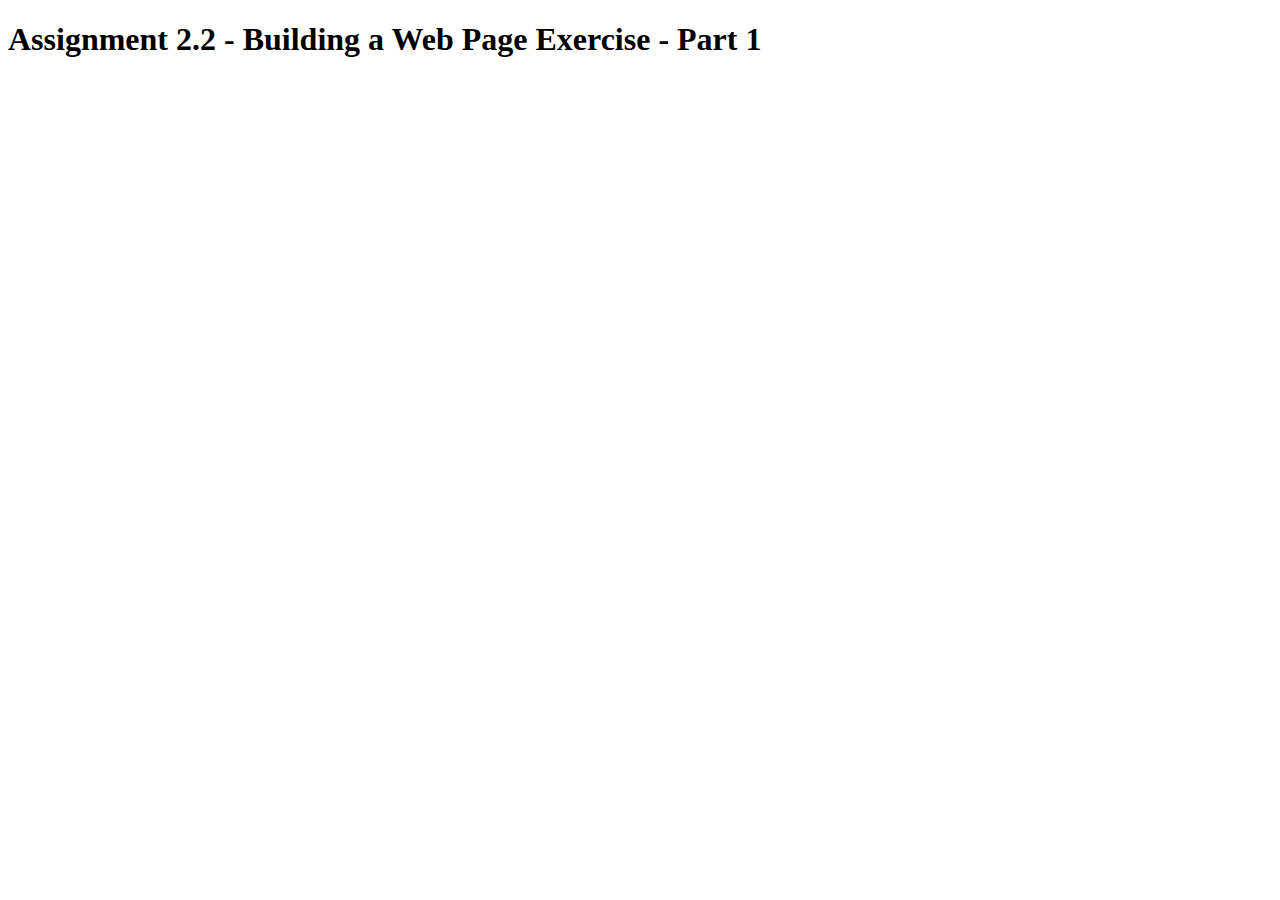
==== module-3/kellas_EX2.html @ e2a681e3 "Created files kellas_EX2.css and kellas_EX2.html for module 3 assignment." ====
<!DOCTYPE html>
    <head>

        <title>CSD 340 - Web Development With HTML and CSS</title>
    </head>
    <body>
        <h1>Assignment 2.2 - Building a Web Page Exercise - Part 1</h1>
    </body>
</html>

<link rel="preconnect" href="https://fonts.googleapis.com">
<link rel="preconnect" href="https://fonts.gstatic.com" crossorigin>
<link href="https://fonts.googleapis.com/css2?family=Oswald:wght@300;500;700&family=Quattrocento:wght@400;700&display=swap" rel="stylesheet">
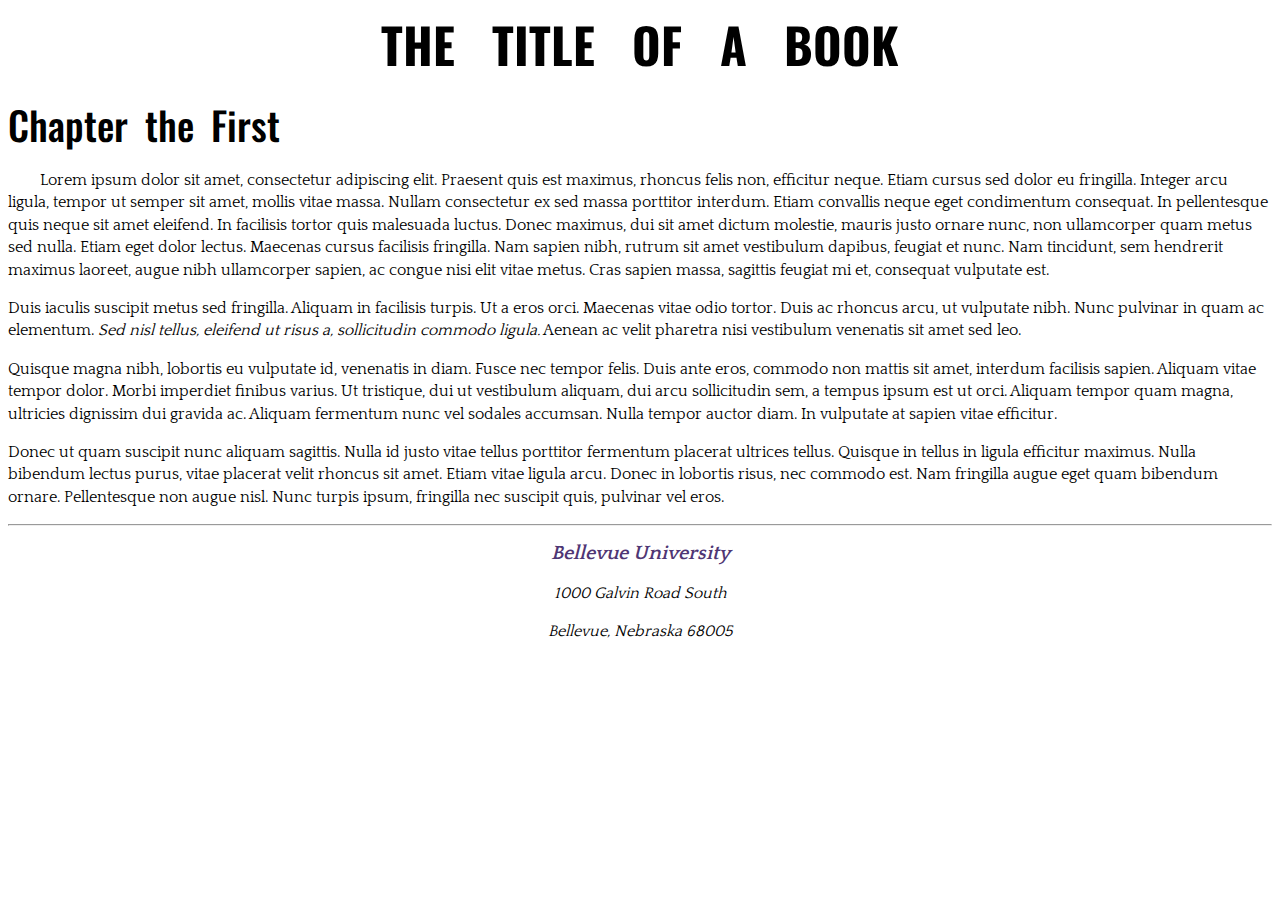
==== commit 3cb83573: "Completed both assignment files for module 3. Created zip file of module 3 for submittal." ====
--- a/module-3/kellas_EX2.html
+++ b/module-3/kellas_EX2.html
@@ -1,13 +1,66 @@
+<!-- Bryce Kellas
+     Module 3
+     1/14/2023
+-->
 <!DOCTYPE html>
     <head>
+        <title>CSD 340 Development with HTML and CSS</title>
+        <meta name="description" content="CSD 340 Module 3 Assignment." />
+        <meta name="keywords" content="CSD. 340. Assignment" />
+        <meta http-equiv="author" content="Bryce Kellas" />
+        <meta http-equiv="pragma" content="no-cache" />
 
-        <title>CSD 340 - Web Development With HTML and CSS</title>
+        <link rel="preconnect" href="https://fonts.googleapis.com">
+        <link rel="preconnect" href="https://fonts.gstatic.com" crossorigin>
+        <link rel="stylesheet" href="kellas_EX2.css" type="text/css" />
+        <link rel="stylesheet" href="https://fonts.googleapis.com/css2?family=Oswald:wght@300;500;700&family=Quattrocento:wght@400;700&display=swap" />
+    
     </head>
     <body>
-        <h1>Assignment 2.2 - Building a Web Page Exercise - Part 1</h1>
+        <div id="container">
+            <h1>The Title of a Book</h1>
+            <h2>Chapter the First</h2>
+
+            <p class="intro">
+                Lorem ipsum dolor sit amet, consectetur adipiscing elit. Praesent quis est maximus, rhoncus felis non, efficitur neque. 
+                Etiam cursus sed dolor eu fringilla. Integer arcu ligula, tempor ut semper sit amet, mollis vitae massa. Nullam consectetur 
+                ex sed massa porttitor interdum. Etiam convallis neque eget condimentum consequat. In pellentesque quis neque sit amet 
+                eleifend. In facilisis tortor quis malesuada luctus. Donec maximus, dui sit amet dictum molestie, mauris justo ornare nunc, 
+                non ullamcorper quam metus sed nulla. Etiam eget dolor lectus. Maecenas cursus facilisis fringilla. Nam sapien nibh, rutrum 
+                sit amet vestibulum dapibus, feugiat et nunc. Nam tincidunt, sem hendrerit maximus laoreet, augue nibh ullamcorper sapien, 
+                ac congue nisi elit vitae metus. Cras sapien massa, sagittis feugiat mi et, consequat vulputate est.
+            </p>
+            
+            <p>
+                Duis iaculis suscipit metus sed fringilla. Aliquam in facilisis turpis. Ut a eros orci. Maecenas vitae odio tortor. Duis ac 
+                rhoncus arcu, ut vulputate nibh. Nunc pulvinar in quam ac elementum. <span class="sentence">Sed nisl tellus, eleifend ut risus a, sollicitudin 
+                commodo ligula.</span> Aenean ac velit pharetra nisi vestibulum venenatis sit amet sed leo.
+            </p>
+
+            <p>
+                Quisque magna nibh, lobortis eu vulputate id, venenatis in diam. Fusce nec tempor felis. Duis ante eros, commodo non mattis 
+                sit amet, interdum facilisis sapien. Aliquam vitae tempor dolor. Morbi imperdiet finibus varius. Ut tristique, dui ut 
+                vestibulum aliquam, dui arcu sollicitudin sem, a tempus ipsum est ut orci. Aliquam tempor quam magna, ultricies dignissim 
+                dui gravida ac. Aliquam fermentum nunc vel sodales accumsan. Nulla tempor auctor diam. In vulputate at sapien vitae efficitur.
+            </p>
+
+            <p>
+                Donec ut quam suscipit nunc aliquam sagittis. Nulla id justo vitae tellus porttitor fermentum placerat ultrices tellus. 
+                Quisque in tellus in ligula efficitur maximus. Nulla bibendum lectus purus, vitae placerat velit rhoncus sit amet. Etiam vitae 
+                ligula arcu. Donec in lobortis risus, nec commodo est. Nam fringilla augue eget quam bibendum ornare. Pellentesque non augue 
+                nisl. Nunc turpis ipsum, fringilla nec suscipit quis, pulvinar vel eros.
+            </p>
+
+            <hr />
+            <address>
+                <p> <a href="https://www.bellevue.edu/" target="_blank">Bellevue University</a> </p>
+                <p> 1000 Galvin Road South </p>
+                <p> Bellevue, Nebraska 68005 </p>
+            </address>
+
+        </div>
     </body>
 </html>
 
-<link rel="preconnect" href="https://fonts.googleapis.com">
-<link rel="preconnect" href="https://fonts.gstatic.com" crossorigin>
-<link href="https://fonts.googleapis.com/css2?family=Oswald:wght@300;500;700&family=Quattrocento:wght@400;700&display=swap" rel="stylesheet">
+
+
--- a/module-3/kellas_EX2.css
+++ b/module-3/kellas_EX2.css
@@ -0,0 +1,66 @@
+/*  Bryce Kellas
+    Module 3
+    1/14/2023
+
+    Style sheet for kellas_EX2.html
+ */
+
+body {
+    font-size: 16px;
+}
+
+h1, h2 {
+    font-family: 'Oswald', Verdana, Arial, sans-serif;  
+}
+
+h1 {
+    font-weight: 700;
+    text-transform: uppercase;
+    font-size: 3.052em;
+    word-spacing: .5em;
+    margin: 0%;
+    text-align: center;
+}
+
+h2 {
+    font-weight: 500;
+    font-size: 2.441em;
+    word-spacing: .2em;
+    margin: 0%;
+    text-align: left;
+    padding-top: 15px;
+}
+
+p {
+    font-family: 'Quattrocento', Georgia, serif;
+    font-weight: 400;
+    line-height: 1.4em;
+}
+
+.intro {
+    text-indent: 2em; /* Assignment instructions say to set to .2em, the final screenshot looks like 2em */
+}
+
+.sentence {
+    font-style: italic;
+}
+
+address {
+    font-family: 'Quattrocento', Georgia, "Times New Roman", serif;
+    text-align: center;
+}
+
+a {
+    font-weight: bold;
+    font-size: 1.25em;
+    color: #4F3674;
+    text-decoration: none;
+}
+
+a:hover {
+    text-decoration: underline;
+    background-color: #D6A800;
+}
+a:visited {
+    color:indigo;
+}